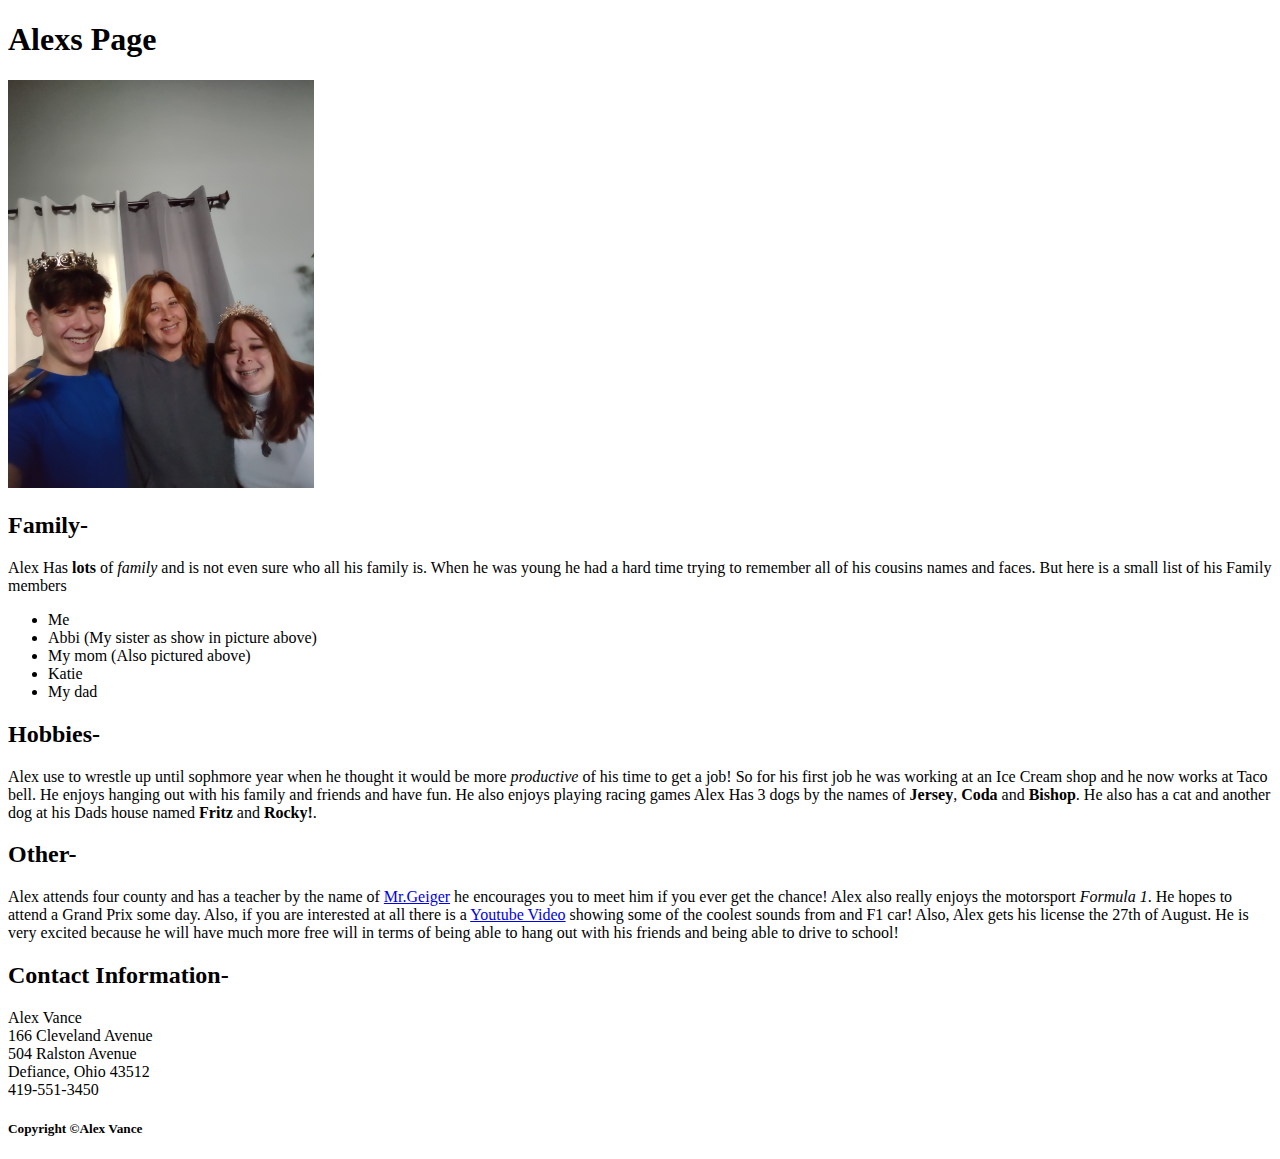
==== index.html @ 3b1d7e74 "general changes, added picture and did contact info to index.html" ====
<!DOCTYPE html>

<html lang="en">

	<!-- The head section contains information about our wbe page -->
	<head>
		<meta charset="utf-8">
		<meta name="description" content="This is a page about Yours Truly
		Alex Vance.">
		<meta name = "keywords" content="Alex Vance, Four County, F1">
		<title>Alex Vances Web Page</title>
	</head>
	
	
	<!-- The Body contains the actual displayed content on the page -->
	<body>
		
		<h1>Alexs Page</h1>
		
		<img src = "IMG_20210412_135108957.jpg"
			 alt = "Alex, on far left next to his Mom and his Sister"
			 title = "Alex, His Mom, and his Sister"
			 width = "306" height="408" />
		<h2>Family-</h2>
		
		<p>
			Alex Has <strong>lots</strong> of <em>family</em> and is not even sure who all his family is.
			When he was young he had a hard time trying to remember  all of his cousins names and faces.
			But here is a small list of his Family members
		</p>
		<ul>
			<li>Me</li>
			<li>Abbi (My sister as show in picture above)</li>
			<li>My mom (Also pictured above)</li>
			<li> Katie </li>
			<li> My dad</li>
			<!-- I have lots more family but those are my immediate family.-->
		</ul>
		
		<h2>Hobbies-</h2>
		
		<p>
			Alex use to wrestle up until sophmore year when he thought it would be more <em>productive</em> of his time 
			to get a job! So for his first job he was working at an Ice Cream shop and he now works at Taco bell.
			He enjoys hanging out with his family and friends and have fun. He also enjoys playing racing games
			Alex Has 3 dogs by the names of <strong>Jersey</strong>, 
			<strong>Coda</strong> and <strong>Bishop</strong>. He also 
			has a cat and another dog at his Dads house 
			named <strong>Fritz </strong> and <strong>Rocky!</strong>. 
		</p>
		
		<h2>Other-</h2>
		Alex attends four county and has a teacher by the name of
		<a href="https://mrgeiger.com/" title="Mr.Geigers Website">Mr.Geiger</a> he encourages 
		you to meet him if you ever get the chance! Alex also really enjoys the motorsport
		<em>Formula 1</em>. He hopes to attend a Grand Prix some day. Also, if you are interested at all
		there is a <a href="https://www.youtube.com/watch?v=5OnYOdEFi4s" 
		title="RedBull blown diffuser sound">Youtube Video</a> showing some of the coolest sounds from and F1 car!
		Also, Alex gets his license the 27th of August. He is very excited because he will have much more free
		will in terms of being able to hang out with his friends and being able to 
		drive to school!
		
		
		<h2> Contact Information-</h2>
		Alex Vance<br />
		166 Cleveland Avenue<br /><!--Two addresses since my parents are divorced-->
		504 Ralston Avenue<br />
		Defiance, Ohio 43512<br />
		419-551-3450
		
		<h5>Copyright &copy;Alex Vance</h5>
		
	</body>
	
</html>
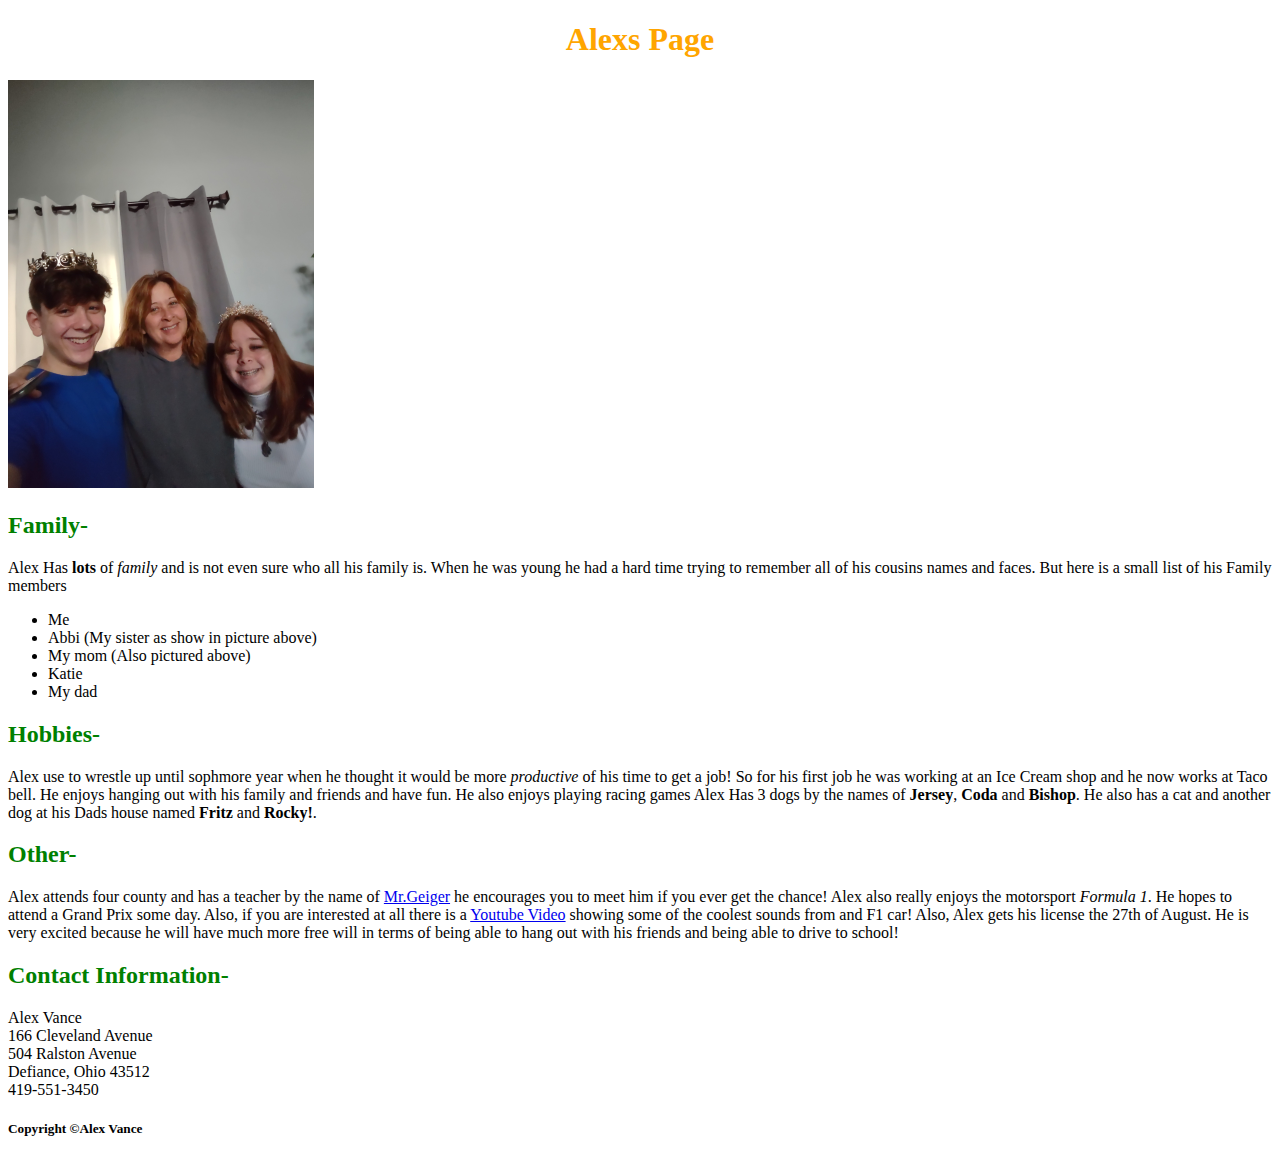
==== commit 822ae387: "Started css" ====
--- a/index.html
+++ b/index.html
@@ -9,6 +9,18 @@
 		Alex Vance.">
 		<meta name = "keywords" content="Alex Vance, Four County, F1">
 		<title>Alex Vances Web Page</title>
+		
+		<style>
+			h1
+			{
+				color: orange;
+				text-align: center;
+			}
+			h2
+			{
+				color: green;
+			}
+		</style>
 	</head>
 	
 	
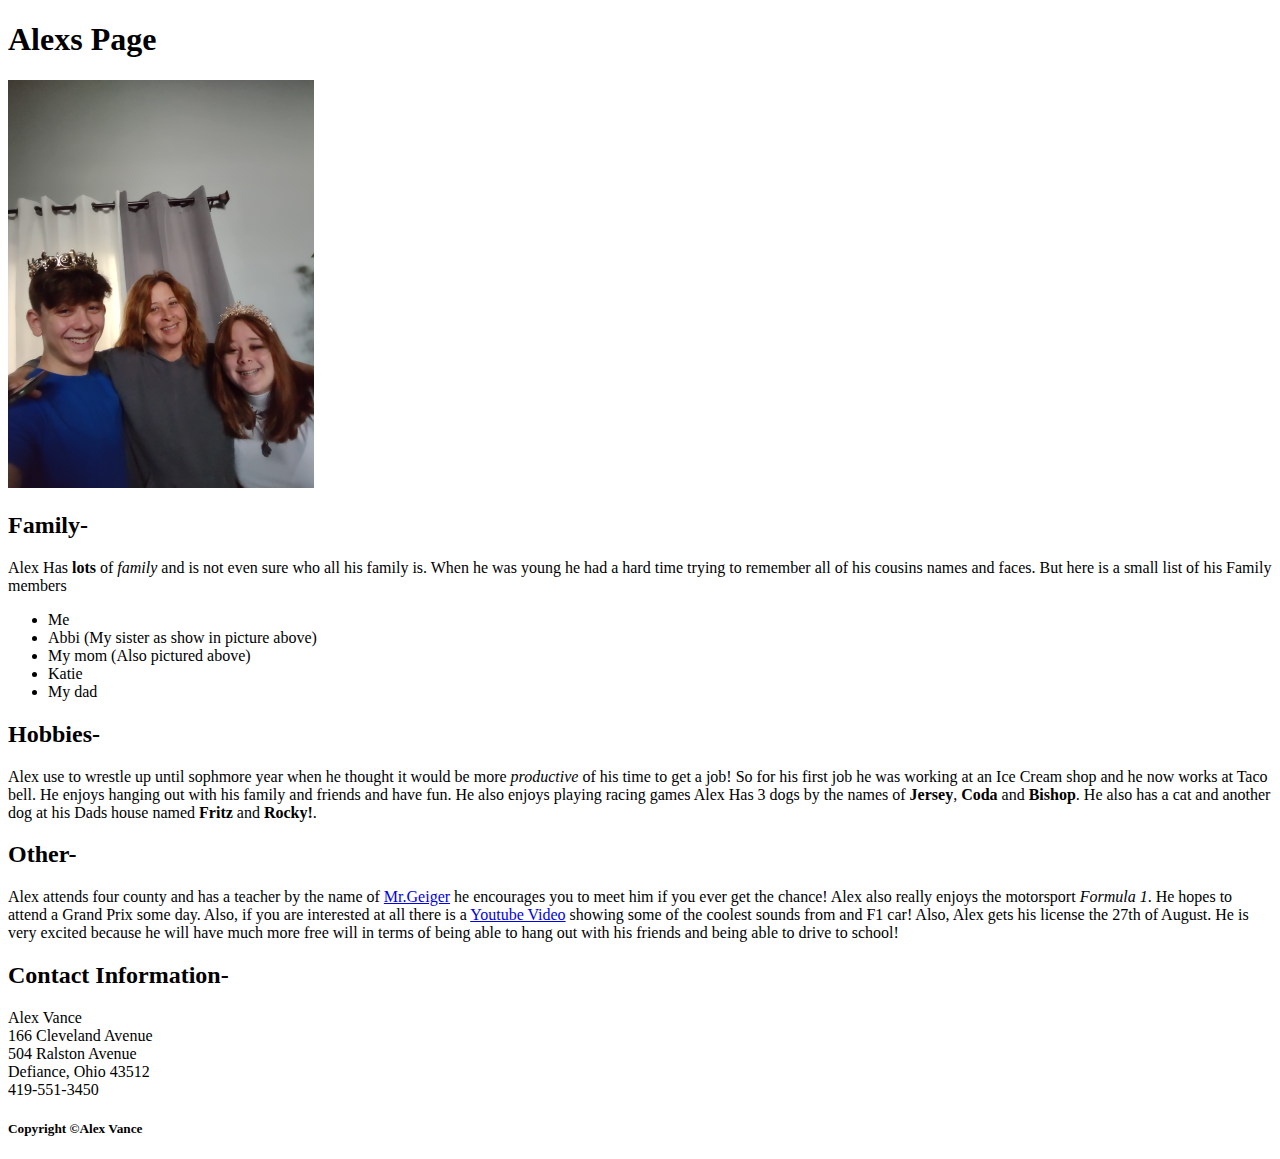
==== commit eb5f32c9: "CSS file and all that jazz" ====
--- a/index.html
+++ b/index.html
@@ -8,19 +8,10 @@
 		<meta name="description" content="This is a page about Yours Truly
 		Alex Vance.">
 		<meta name = "keywords" content="Alex Vance, Four County, F1">
+		
 		<title>Alex Vances Web Page</title>
 		
-		<style>
-			h1
-			{
-				color: orange;
-				text-align: center;
-			}
-			h2
-			{
-				color: green;
-			}
-		</style>
+		<link href="myStyle.css" rel="stylesheet" type = "text/css" /
 	</head>
 	
 	
@@ -62,6 +53,7 @@
 		</p>
 		
 		<h2>Other-</h2>
+		<p>
 		Alex attends four county and has a teacher by the name of
 		<a href="https://mrgeiger.com/" title="Mr.Geigers Website">Mr.Geiger</a> he encourages 
 		you to meet him if you ever get the chance! Alex also really enjoys the motorsport
@@ -71,6 +63,7 @@
 		Also, Alex gets his license the 27th of August. He is very excited because he will have much more free
 		will in terms of being able to hang out with his friends and being able to 
 		drive to school!
+		</p>
 		
 		
 		<h2> Contact Information-</h2>
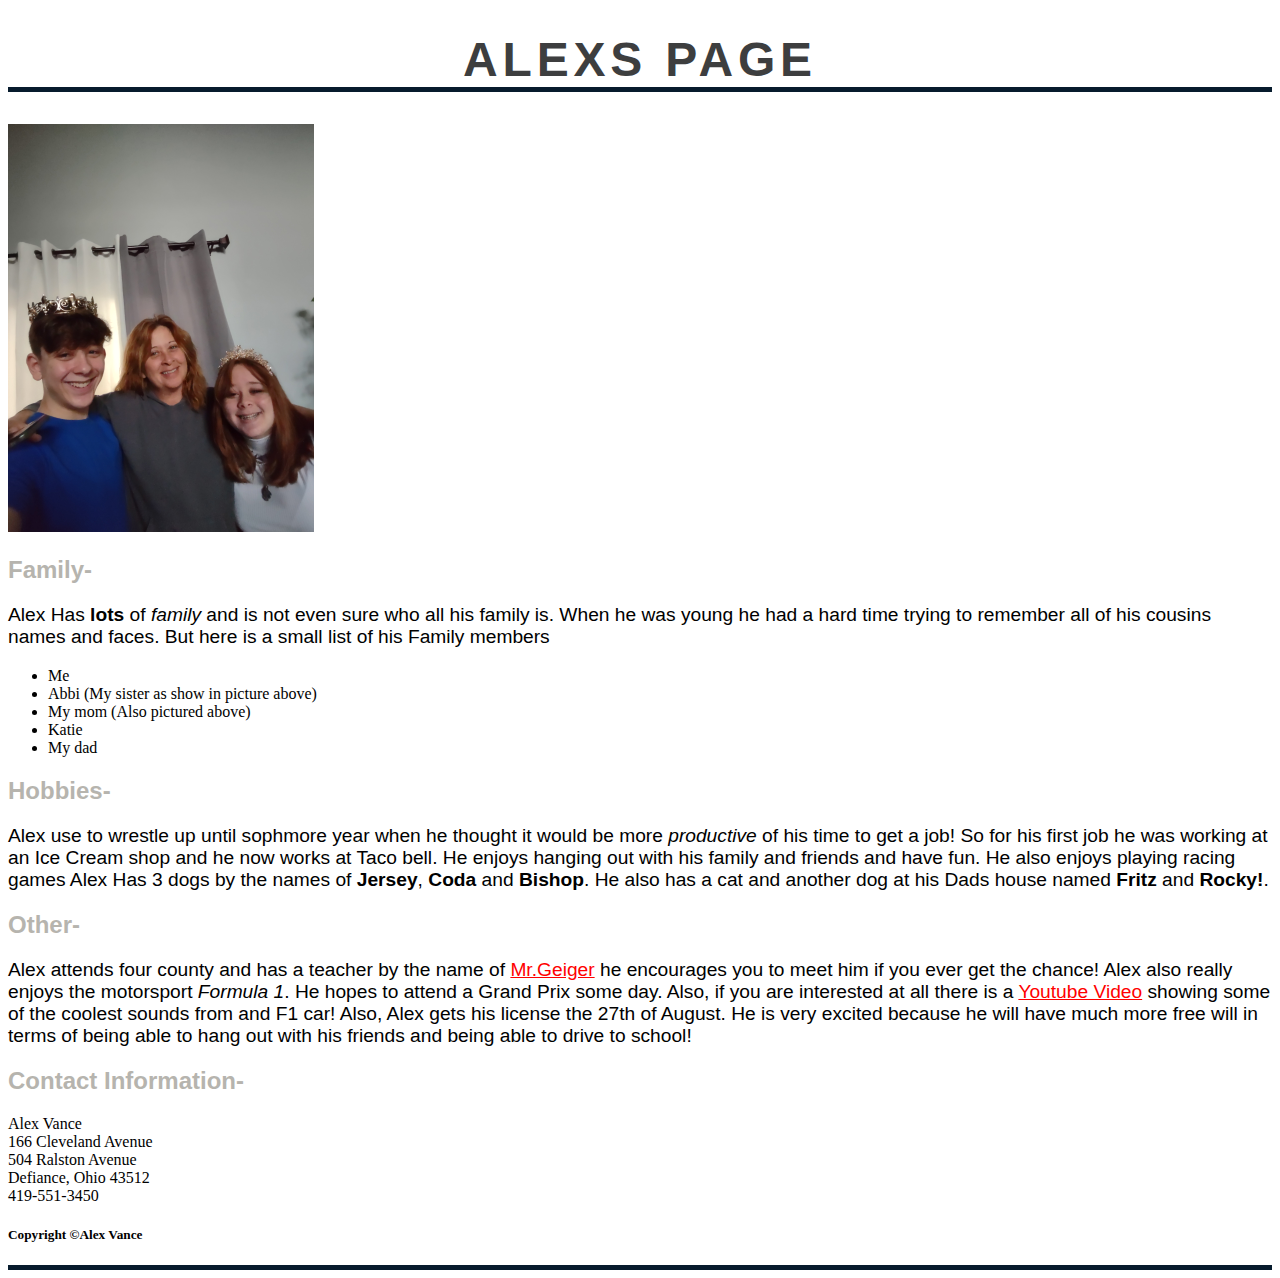
==== commit 3e187c76: "Changed color" ====
--- a/index.html
+++ b/index.html
@@ -11,11 +11,13 @@
 		
 		<title>Alex Vances Web Page</title>
 		
-		<link href="myStyle.css" rel="stylesheet" type = "text/css" /
+		<link href="myStyle.css" rel="stylesheet" type = "text/css" />
+ 
 	</head>
 	
 	
 	<!-- The Body contains the actual displayed content on the page -->
+	
 	<body>
 		
 		<h1>Alexs Page</h1>
--- a/myStyle.css
+++ b/myStyle.css
@@ -0,0 +1,36 @@
+h1
+{
+	color:#3D3E3F;
+	text-align: center;
+	border-bottom: 5px solid #071B2D;
+	text-shadow: 2px 2px white;
+	font-family: "Veranda", "Geneva", "Helvetica", sans-serif;
+	font-size: 3em;
+	text-transform: uppercase;
+	letter-spacing: .1em;
+	text-indent
+}
+
+h2
+{
+	color:#B6B4AE;
+	font-family: "Veranda", "Geneva", "Helvetica", sans-serif;
+}
+
+a
+{
+	color:red;
+}
+
+body
+{
+	color: 3D3E3F;
+	background-color: 3D3E3F;
+	border-bottom: 5px solid #071B2D;
+}
+
+p
+{
+	font: normal normal 1.2em Arial, Helvetica, sans-serif; 
+
+}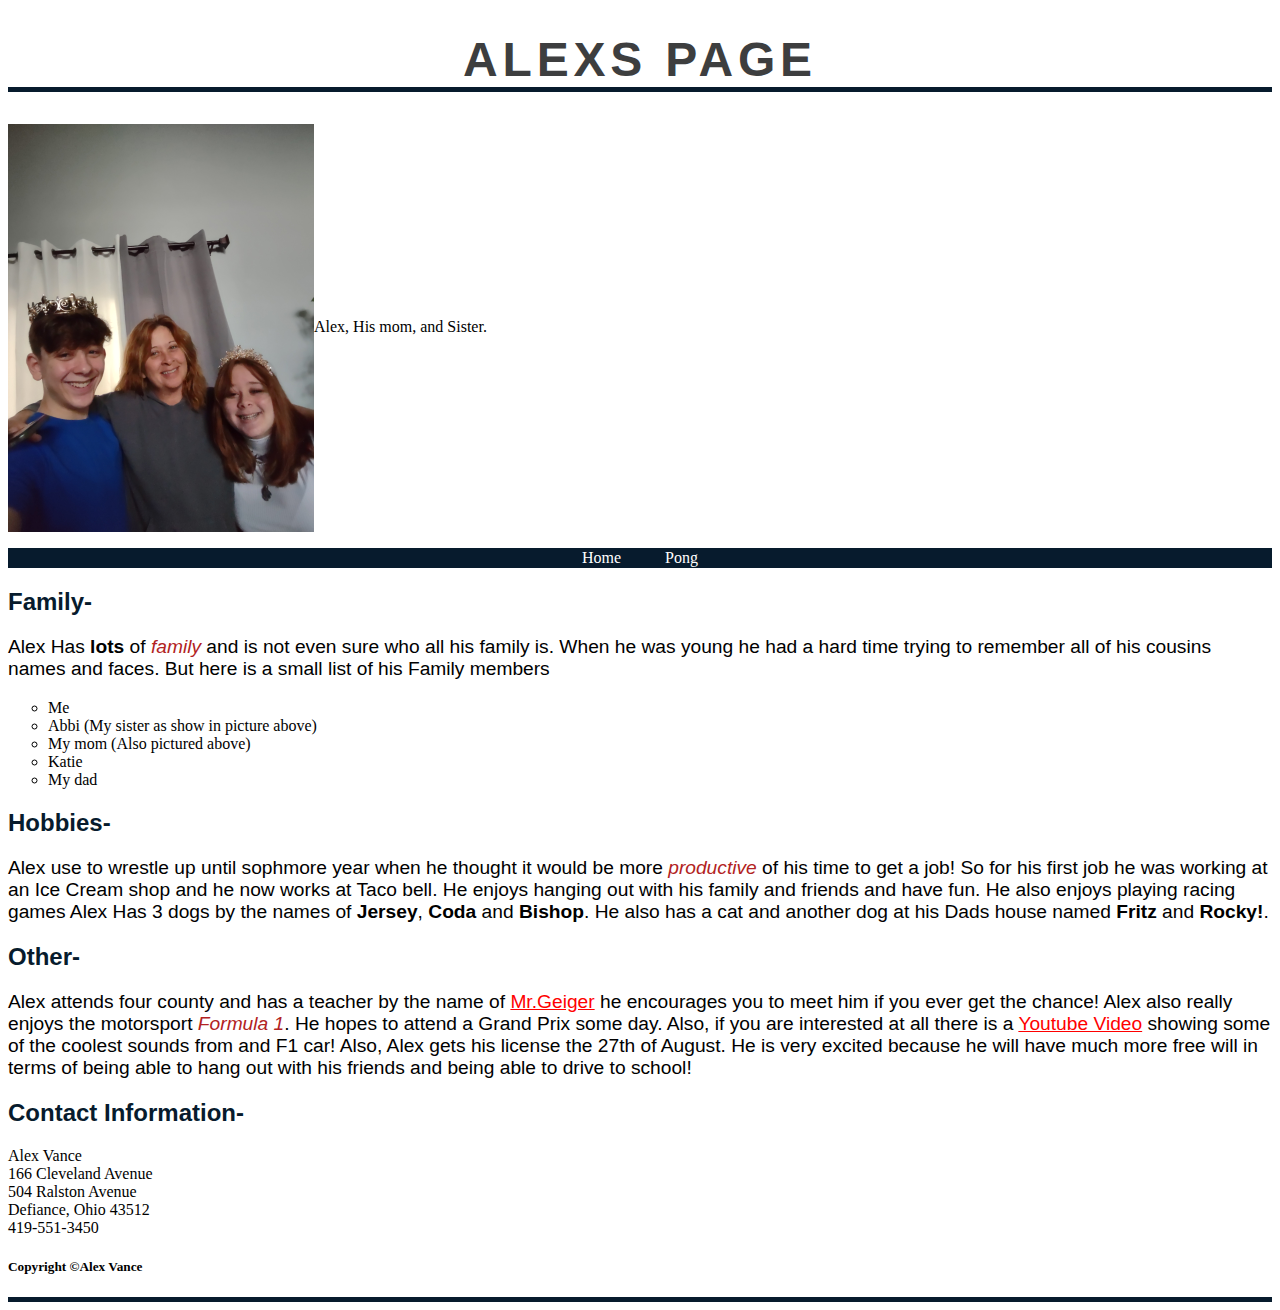
==== commit 7ff2d8e6: "Added nav bar, and text next to images" ====
--- a/index.html
+++ b/index.html
@@ -2,7 +2,7 @@
 
 <html lang="en">
 
-	<!-- The head section contains information about our wbe page -->
+	<!-- The head section contains information about our web page -->
 	<head>
 		<meta charset="utf-8">
 		<meta name="description" content="This is a page about Yours Truly
@@ -11,7 +11,7 @@
 		
 		<title>Alex Vances Web Page</title>
 		
-		<link href="myStyle.css" rel="stylesheet" type = "text/css" />
+		<link href="myStyle.css" rel="stylesheet" type = "text/css" /> 
  
 	</head>
 	
@@ -25,7 +25,14 @@
 		<img src = "IMG_20210412_135108957.jpg"
 			 alt = "Alex, on far left next to his Mom and his Sister"
 			 title = "Alex, His Mom, and his Sister"
-			 width = "306" height="408" />
+			 width = "306" height="408" />Alex, His mom, and Sister.
+			 
+			 <nav>
+				<ul>
+					<li><a href="index.html" title="Main Page">Home</a></li>
+					<li><a href="pongPage.html" title="Pong Game">Pong</a></li>
+				</ul>
+			 </nav>
 		<h2>Family-</h2>
 		
 		<p>
--- a/myStyle.css
+++ b/myStyle.css
@@ -13,13 +13,13 @@
 
 h2
 {
-	color:#B6B4AE;
+	color:#071B2D;
 	font-family: "Veranda", "Geneva", "Helvetica", sans-serif;
 }
 
 a
 {
-	color:red;
+	color: red;
 }
 
 body
@@ -29,8 +29,48 @@
 	border-bottom: 5px solid #071B2D;
 }
 
-p
+p 
 {
 	font: normal normal 1.2em Arial, Helvetica, sans-serif; 
+}
 
+p em 
+{
+	color: firebrick;
+}
+
+img
+{
+	vertical-align: middle;
+}
+
+ul
+{
+	list-style-type: circle;
+	list-style-position: outside;
+}
+
+nav
+{
+	background-color: #071B2D;
+	line-height:20px;
+	text-align:center;
+}
+
+nav li
+{
+	display: inline;
+	padding-right: 40px;
+}
+
+nav a 
+{
+	color:white;
+	text-decoration: none;
+}
+
+nav a:hover
+{
+	color:red;
+	text-decoration:underline;
 }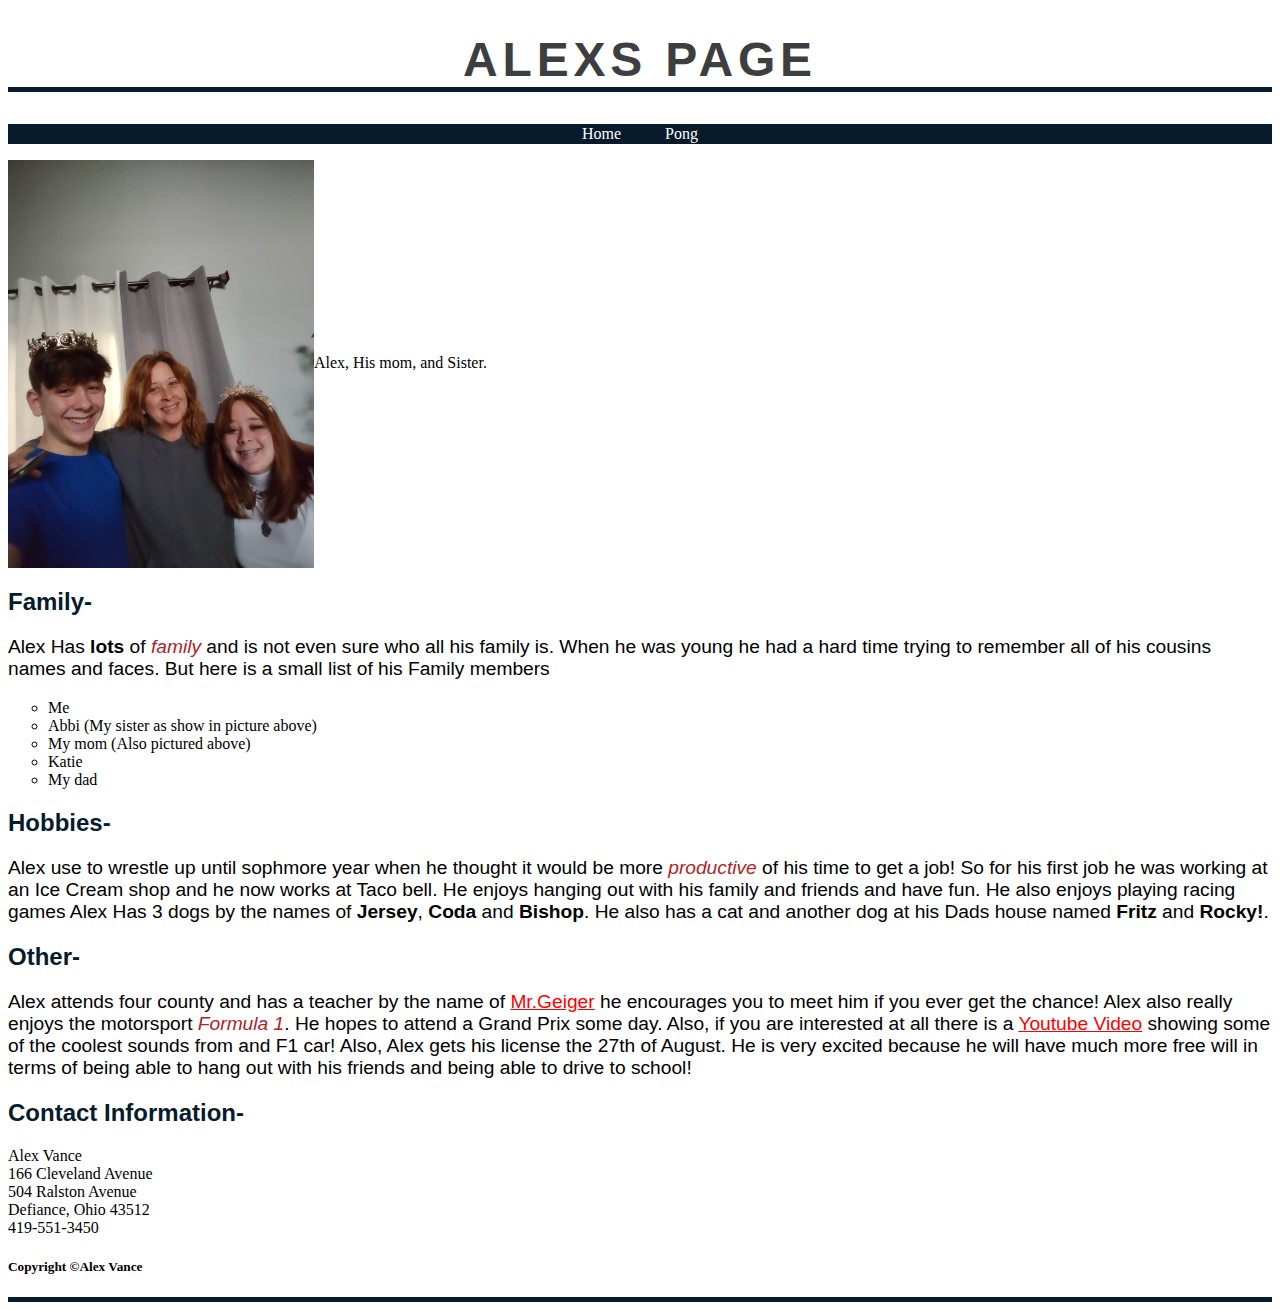
==== commit 6f4e8c18: "nav bar" ====
--- a/index.html
+++ b/index.html
@@ -21,18 +21,19 @@
 	<body>
 		
 		<h1>Alexs Page</h1>
+		<nav>
+			<ul>
+				<li><a href="index.html" title="Main Page">Home</a></li>
+				<li><a href="pongPage.html" title="Pong Game">Pong</a></li>
+			</ul>
+		</nav>
 		
 		<img src = "IMG_20210412_135108957.jpg"
 			 alt = "Alex, on far left next to his Mom and his Sister"
 			 title = "Alex, His Mom, and his Sister"
 			 width = "306" height="408" />Alex, His mom, and Sister.
 			 
-			 <nav>
-				<ul>
-					<li><a href="index.html" title="Main Page">Home</a></li>
-					<li><a href="pongPage.html" title="Pong Game">Pong</a></li>
-				</ul>
-			 </nav>
+		
 		<h2>Family-</h2>
 		
 		<p>
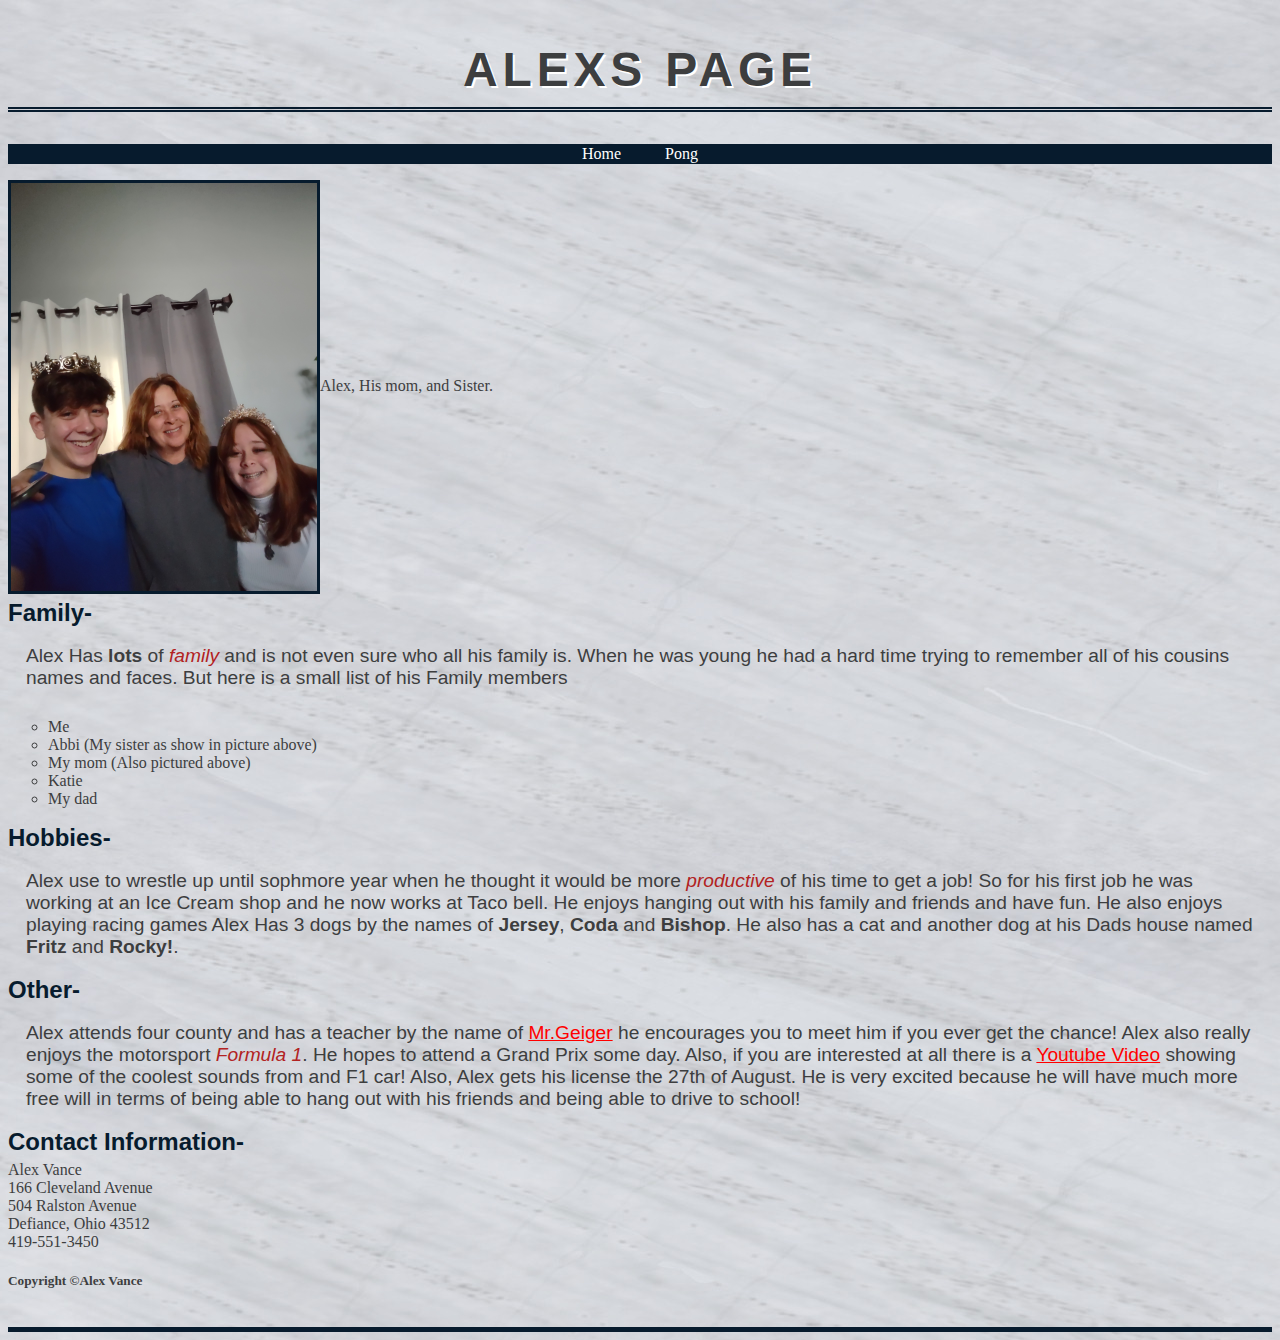
==== commit a65e4a7d: "Added background, margin, padding, etc" ====
--- a/index.html
+++ b/index.html
@@ -8,7 +8,6 @@
 		<meta name="description" content="This is a page about Yours Truly
 		Alex Vance.">
 		<meta name = "keywords" content="Alex Vance, Four County, F1">
-		
 		<title>Alex Vances Web Page</title>
 		
 		<link href="myStyle.css" rel="stylesheet" type = "text/css" /> 
@@ -28,7 +27,7 @@
 			</ul>
 		</nav>
 		
-		<img src = "IMG_20210412_135108957.jpg"
+		<img src ="images/IMG_20210412_135108957.jpg"
 			 alt = "Alex, on far left next to his Mom and his Sister"
 			 title = "Alex, His Mom, and his Sister"
 			 width = "306" height="408" />Alex, His mom, and Sister.
--- a/myStyle.css
+++ b/myStyle.css
@@ -2,19 +2,21 @@
 {
 	color:#3D3E3F;
 	text-align: center;
-	border-bottom: 5px solid #071B2D;
+	border-bottom: 5px double #071B2D;
 	text-shadow: 2px 2px white;
 	font-family: "Veranda", "Geneva", "Helvetica", sans-serif;
 	font-size: 3em;
 	text-transform: uppercase;
 	letter-spacing: .1em;
-	text-indent
+	padding: 10px;
 }
 
 h2
 {
 	color:#071B2D;
 	font-family: "Veranda", "Geneva", "Helvetica", sans-serif;
+	margin-top:5px;
+	margin-bottom:5px;
 }
 
 a
@@ -24,14 +26,18 @@
 
 body
 {
-	color: 3D3E3F;
+	color: #3D3E3F;
 	background-color: 3D3E3F;
 	border-bottom: 5px solid #071B2D;
+	background-image: url(images/whitecararaslab01.jpg);
+	padding-bottom: 15px;
 }
 
 p 
 {
 	font: normal normal 1.2em Arial, Helvetica, sans-serif; 
+	padding: 13px;
+	margin: 5px;
 }
 
 p em 
@@ -42,6 +48,7 @@
 img
 {
 	vertical-align: middle;
+	border: 3px solid #071B2D;
 }
 
 ul
@@ -73,4 +80,9 @@
 {
 	color:red;
 	text-decoration:underline;
+}
+
+iframe
+{
+	border: 3px solid #071B2D;
 }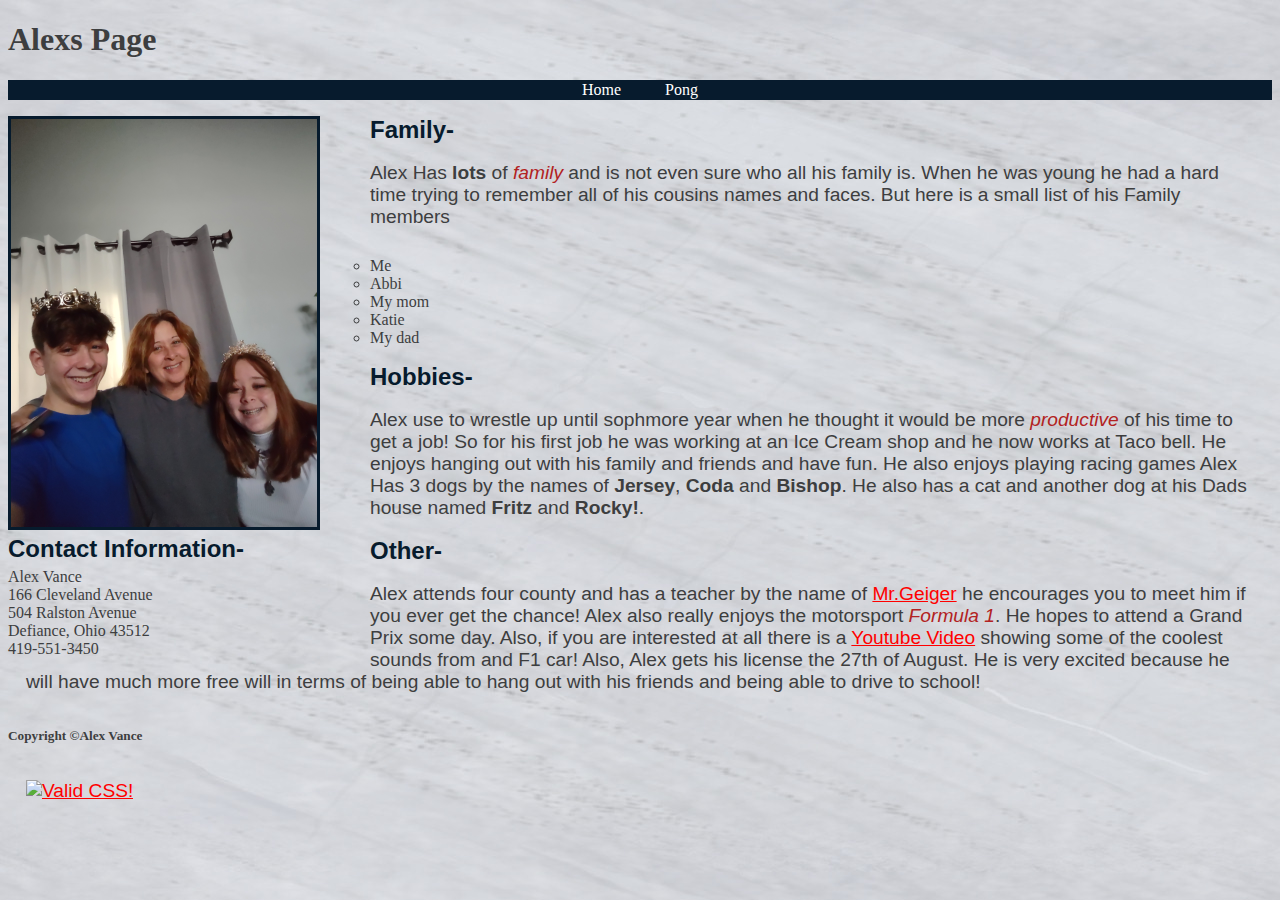
==== commit 00d08649: "Finished" ====
--- a/index.html
+++ b/index.html
@@ -19,70 +19,96 @@
 	
 	<body>
 		
-		<h1>Alexs Page</h1>
-		<nav>
-			<ul>
-				<li><a href="index.html" title="Main Page">Home</a></li>
-				<li><a href="pongPage.html" title="Pong Game">Pong</a></li>
-			</ul>
-		</nav>
-		
-		<img src ="images/IMG_20210412_135108957.jpg"
-			 alt = "Alex, on far left next to his Mom and his Sister"
-			 title = "Alex, His Mom, and his Sister"
-			 width = "306" height="408" />Alex, His mom, and Sister.
+			<h1>Alexs Page</h1>
+				<nav>
+					<ul>
+						<li><a href="index.html" title="Main Page">Home</a></li>
+						<li><a href="pongPage.html" title="Pong Game">Pong</a></li>
+					</ul>
+				</nav>
 			 
 		
-		<h2>Family-</h2>
+		<div id = "container">
 		
-		<p>
-			Alex Has <strong>lots</strong> of <em>family</em> and is not even sure who all his family is.
-			When he was young he had a hard time trying to remember  all of his cousins names and faces.
-			But here is a small list of his Family members
-		</p>
-		<ul>
-			<li>Me</li>
-			<li>Abbi (My sister as show in picture above)</li>
-			<li>My mom (Also pictured above)</li>
-			<li> Katie </li>
-			<li> My dad</li>
-			<!-- I have lots more family but those are my immediate family.-->
-		</ul>
+			<header></header>
+			
+							<nav>
+								<ul>
+					
+								</ul>
+			
+							</nav>
 		
-		<h2>Hobbies-</h2>
+			<aside>		
+								<img src ="images/IMG_20210412_135108957.jpg"
+								alt= "Alex, on far left next to his Mom and his Sister"
+								title = "Alex, His Mom, and his Sister"
+								width = "306" height="408" />
+								
+						<h2> Contact Information-</h2>
+								Alex Vance<br />
+								166 Cleveland Avenue<br /><!--Two addresses since my parents are divorced-->
+								504 Ralston Avenue<br />
+								Defiance, Ohio 43512<br />
+								419-551-3450
+			</aside>
+			
+			<section>
+			<h2>Family-</h2>
 		
-		<p>
-			Alex use to wrestle up until sophmore year when he thought it would be more <em>productive</em> of his time 
-			to get a job! So for his first job he was working at an Ice Cream shop and he now works at Taco bell.
-			He enjoys hanging out with his family and friends and have fun. He also enjoys playing racing games
-			Alex Has 3 dogs by the names of <strong>Jersey</strong>, 
-			<strong>Coda</strong> and <strong>Bishop</strong>. He also 
-			has a cat and another dog at his Dads house 
-			named <strong>Fritz </strong> and <strong>Rocky!</strong>. 
-		</p>
+						<p>
+						Alex Has <strong>lots</strong> of <em>family</em> and is not even sure who all his family is.
+							When he was young he had a hard time trying to remember  all of his cousins names and faces.
+							But here is a small list of his Family members
+						</p>
+						<ul>
+						<li>Me</li>
+						<li>Abbi </li>
+						<li>My mom </li>
+						<li> Katie </li>
+						<li> My dad</li>
+						<!-- I have lots more family but those are my immediate family.-->
+						</ul>
 		
-		<h2>Other-</h2>
-		<p>
-		Alex attends four county and has a teacher by the name of
-		<a href="https://mrgeiger.com/" title="Mr.Geigers Website">Mr.Geiger</a> he encourages 
-		you to meet him if you ever get the chance! Alex also really enjoys the motorsport
-		<em>Formula 1</em>. He hopes to attend a Grand Prix some day. Also, if you are interested at all
-		there is a <a href="https://www.youtube.com/watch?v=5OnYOdEFi4s" 
-		title="RedBull blown diffuser sound">Youtube Video</a> showing some of the coolest sounds from and F1 car!
-		Also, Alex gets his license the 27th of August. He is very excited because he will have much more free
-		will in terms of being able to hang out with his friends and being able to 
-		drive to school!
-		</p>
+			<h2>Hobbies-</h2>
 		
+						<p>
+							Alex use to wrestle up until sophmore year when he thought it would be more <em>productive</em> of his time 
+							to get a job! So for his first job he was working at an Ice Cream shop and he now works at Taco bell.
+							He enjoys hanging out with his family and friends and have fun. He also enjoys playing racing games
+							Alex Has 3 dogs by the names of <strong>Jersey</strong>, 
+							<strong>Coda</strong> and <strong>Bishop</strong>. He also 
+							has a cat and another dog at his Dads house 
+							named <strong>Fritz </strong> and <strong>Rocky!</strong>. 
+						</p>
 		
-		<h2> Contact Information-</h2>
-		Alex Vance<br />
-		166 Cleveland Avenue<br /><!--Two addresses since my parents are divorced-->
-		504 Ralston Avenue<br />
-		Defiance, Ohio 43512<br />
-		419-551-3450
+			<h2>Other-</h2>
+						<p>
+								Alex attends four county and has a teacher by the name of
+							<a href="https://mrgeiger.com/" title="Mr.Geigers Website">Mr.Geiger</a> he encourages 
+							you to meet him if you ever get the chance! Alex also really enjoys the motorsport
+							<em>Formula 1</em>. He hopes to attend a Grand Prix some day. Also, if you are interested at all
+							there is a <a href="https://www.youtube.com/watch?v=5OnYOdEFi4s" 
+							title="RedBull blown diffuser sound">Youtube Video</a> showing some of the coolest sounds from and F1 car!
+							Also, Alex gets his license the 27th of August. He is very excited because he will have much more free
+							will in terms of being able to hang out with his friends and being able to 
+							drive to school!
+						</p>
+			</section>
 		
-		<h5>Copyright &copy;Alex Vance</h5>
+		</div>
+			
+		<footer>
+			<h5>Copyright &copy;Alex Vance</h5>
+						<p>
+							<a href="http://jigsaw.w3.org/css-validator/check/referer">
+							<img style="border:0;width:88px;height:31px"
+							src="http://jigsaw.w3.org/css-validator/images/vcss-blue"
+							alt="Valid CSS!" />
+							</a>
+						</p>
+        
+		</footer>
 		
 	</body>
 	
--- a/myStyle.css
+++ b/myStyle.css
@@ -1,4 +1,5 @@
 h1
+*
 {
 	color:#3D3E3F;
 	text-align: center;
@@ -27,8 +28,6 @@
 body
 {
 	color: #3D3E3F;
-	background-color: 3D3E3F;
-	border-bottom: 5px solid #071B2D;
 	background-image: url(images/whitecararaslab01.jpg);
 	padding-bottom: 15px;
 }
@@ -85,4 +84,39 @@
 iframe
 {
 	border: 3px solid #071B2D;
+}
+
+#container
+{
+
+}
+
+header
+{
+	
+}
+
+nav
+{
+	
+}
+nav li
+{
+		
+}
+aside
+{
+	float: left;
+	padding-right: 50px;
+	
+}
+
+section
+{
+
+}
+
+
+footer
+{
 }